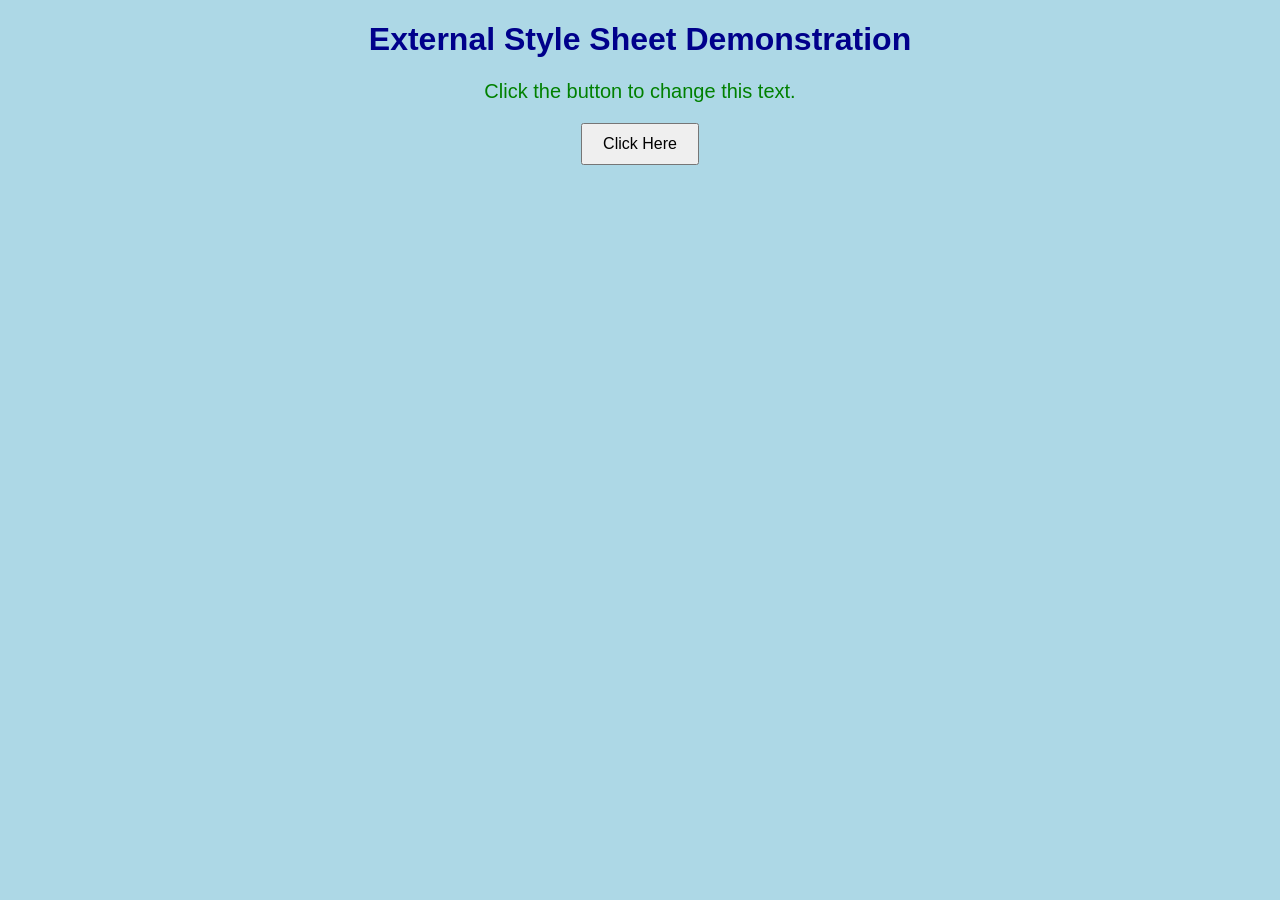
==== WEB-DESIGN/index.html @ 3231d5d3 "Upload Program 13 - External CSS with JavaScript" ====
<!DOCTYPE html>
<html>
<head>
    <title>External CSS with JavaScript</title>
    
    <!-- External CSS -->
    <link rel="stylesheet" type="text/css" href="style.css"/>

</head>

<body>
 
    <h1>External Style Sheet Demonstration</h1>

    <p id="message">Click the button to change this text.</p>

    <button onclick="changeText()">Click Here</button>

</body>

    <script>
       function changeText() {
         document.getElementById("message").innerHTML = "Welcome to JavaScript";
       }
    </script>
</html>
---- WEB-DESIGN/style.css ----
body {
    font-family: Arial;
    background-color: lightblue;
    text-align: center;
}

h1 {
    color: darkblue;
}

p {
   font-size: 20px;
   color: green;
}

button{
   padding: 10px 20px;
   font-size: 16px;
}
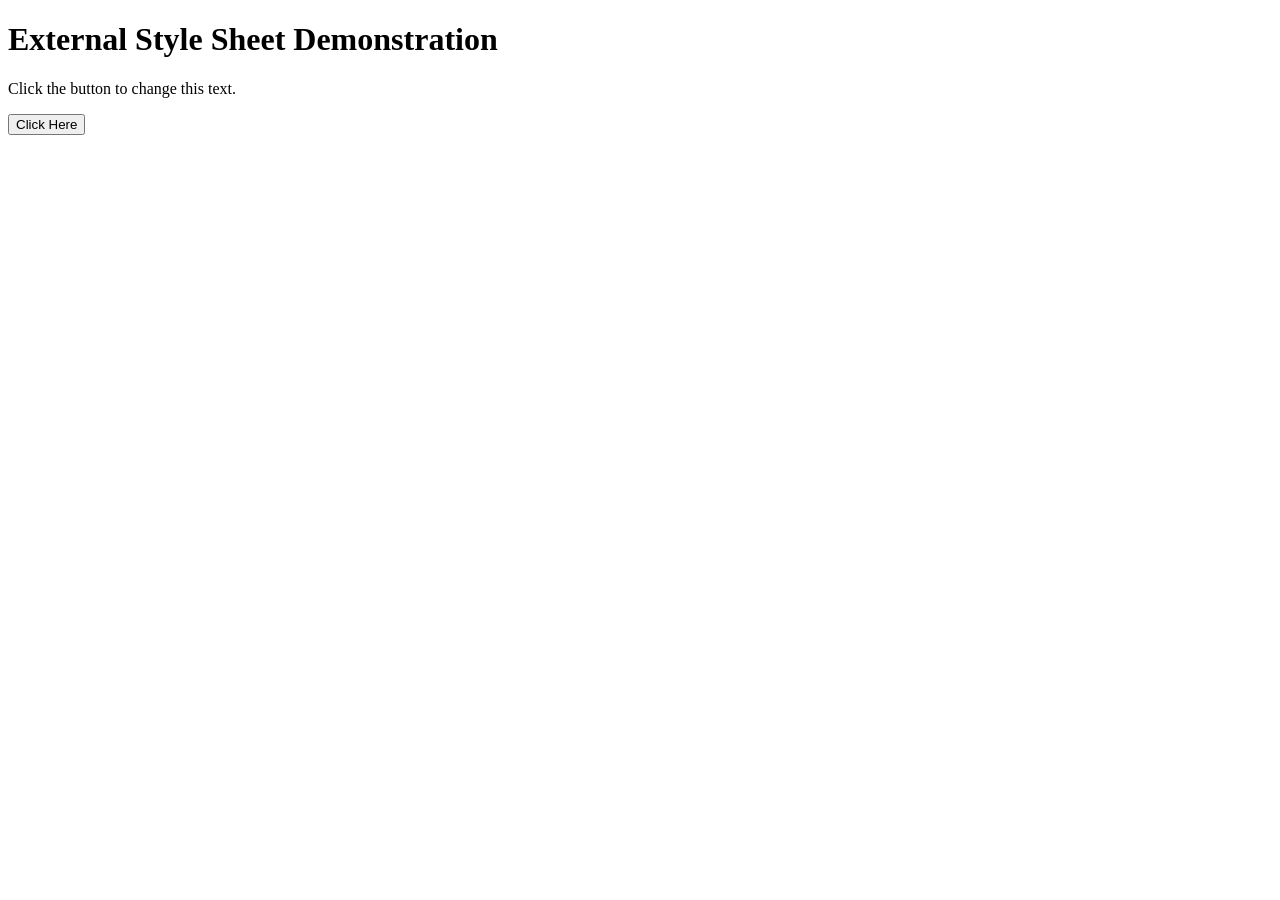
==== commit 6624741b: "Upload Program 13 HTML" ====
--- a/WEB-DESIGN/index.html
+++ b/WEB-DESIGN/index.html
@@ -4,7 +4,7 @@
     <title>External CSS with JavaScript</title>
     
     <!-- External CSS -->
-    <link rel="stylesheet" type="text/css" href="style.css"/>
+    <link rel="stylesheet" href="Program13.css">
 
 </head>
 
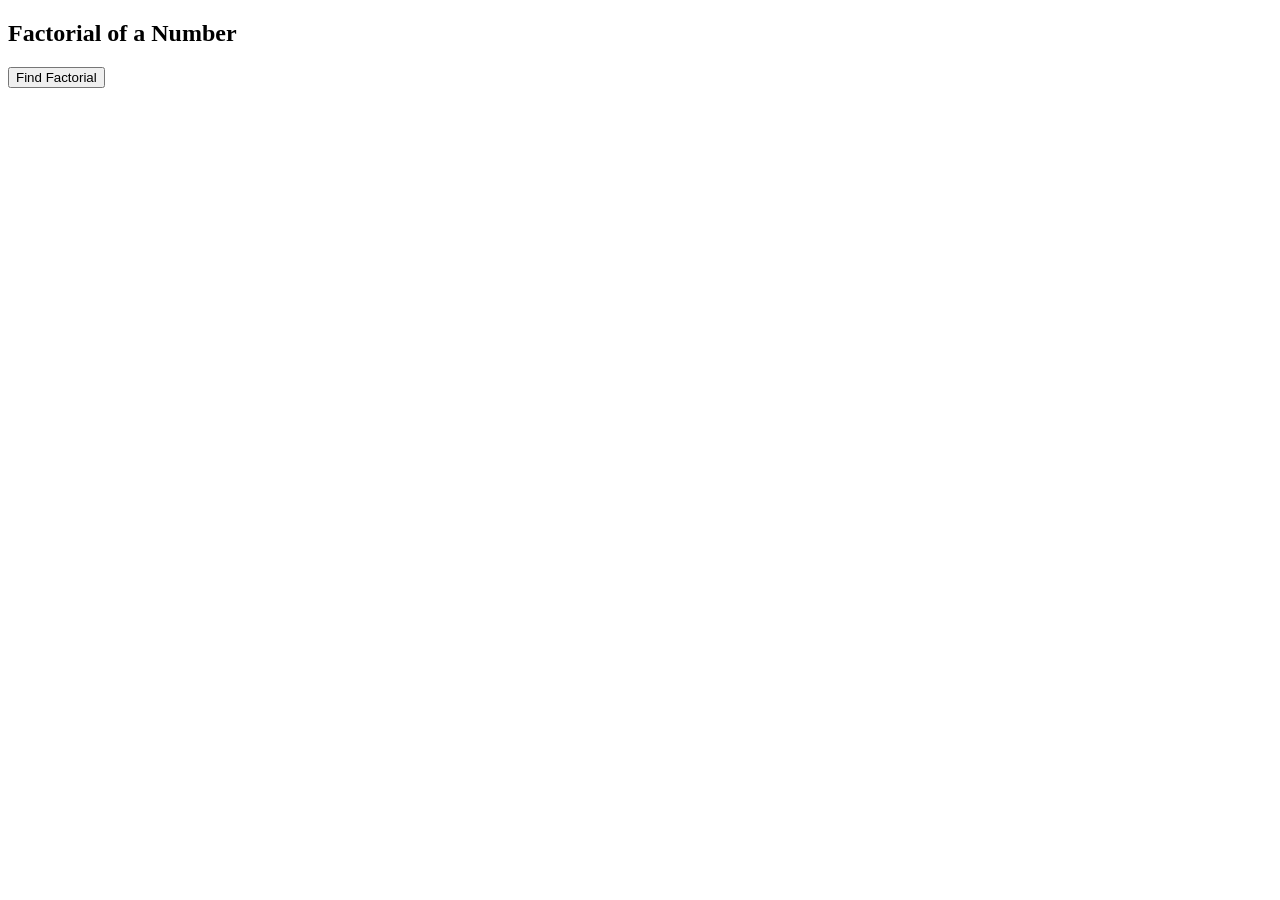
==== commit 3490ce1b: "Upload Program 14 - Factorial using External JavaScript" ====
--- a/WEB-DESIGN/index.html
+++ b/WEB-DESIGN/index.html
@@ -1,27 +1,17 @@
 <!DOCTYPE html>
 <html>
-<head>
-    <title>External CSS with JavaScript</title>
-    
-    <!-- External CSS -->
-    <link rel="stylesheet" href="Program13.css">
+<head> 
+   <title>Factorial of a Number</title>
 
+   <!--External JavaScript File-->
+   <script src="factorial.js"></script>
 </head>
 
 <body>
- 
-    <h1>External Style Sheet Demonstration</h1>
 
-    <p id="message">Click the button to change this text.</p>
+   <h2>Factorial of a Number</h2>
 
-    <button onclick="changeText()">Click Here</button>
+   <button onclick="findFactorial()">Find Factorial</button>
 
 </body>
-
-    <script>
-       function changeText() {
-         document.getElementById("message").innerHTML = "Welcome to JavaScript";
-       }
-    </script>
 </html>
-
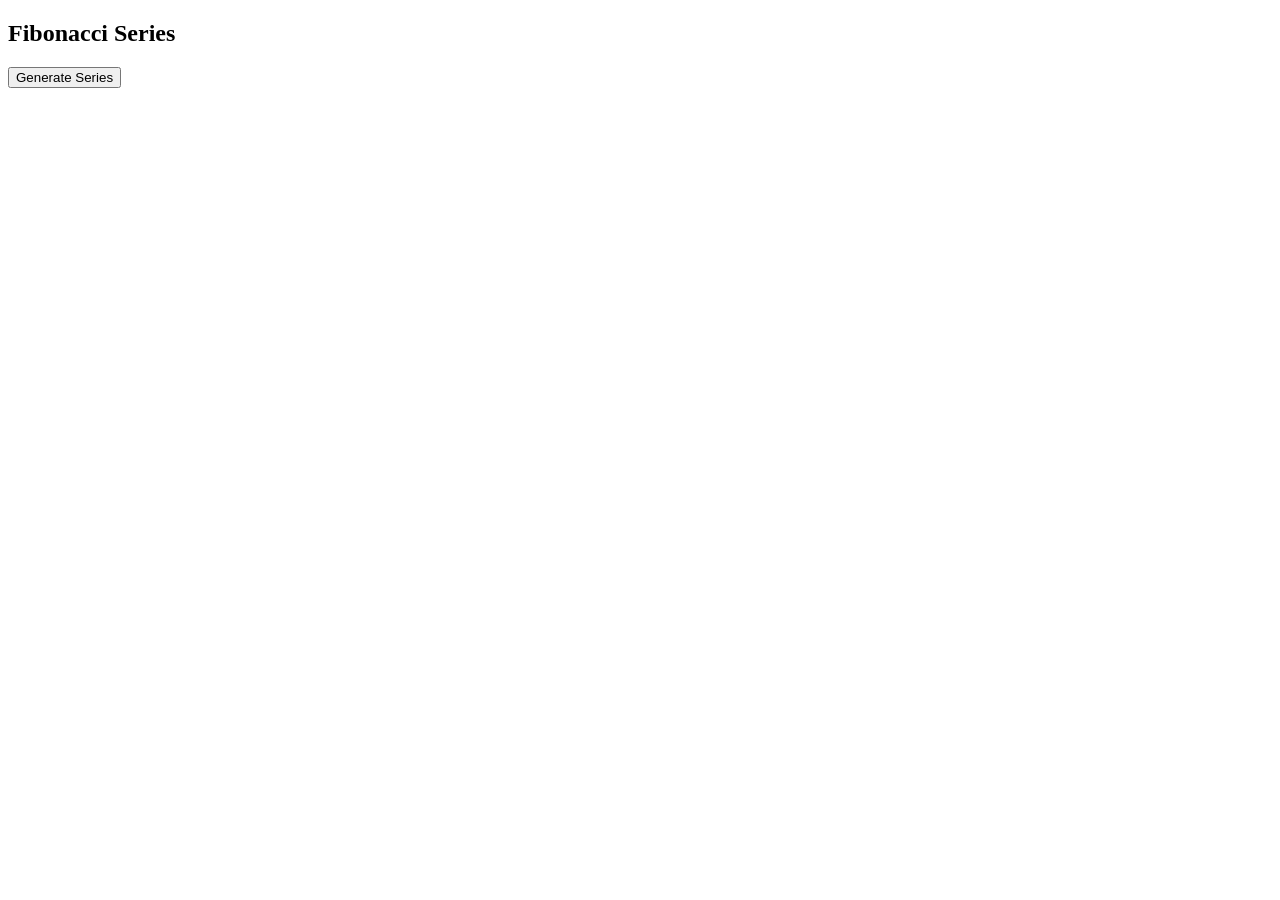
==== commit 2b9267ec: "Upload Program 15 - Fibonacci Series" ====
--- a/WEB-DESIGN/index.html
+++ b/WEB-DESIGN/index.html
@@ -1,17 +1,37 @@
+
 <!DOCTYPE html>
 <html>
-<head> 
-   <title>Factorial of a Number</title>
-
-   <!--External JavaScript File-->
-   <script src="factorial.js"></script>
+<head>
+    <title>Fibonacci Series</title>
 </head>
-
 <body>
 
-   <h2>Factorial of a Number</h2>
+    <h2>Fibonacci Series</h2>
 
-   <button onclick="findFactorial()">Find Factorial</button>
+    <button onclick="fibonacci()">Generate Series</button>
+
+    <p id="result"></p>
+
+    <script>
+        function fibonacci() {
+            var n = parseInt(prompt("Enter the value of N:"));
+
+            var a = 0;
+            var b = 1;
+            var series = "";
+
+            for (var i = 1; i <= n; i++) {
+                series = series + a + " ";
+
+                var c = a + b;
+                a = b;
+                b = c;
+            }
+
+            document.getElementById("result").innerHTML =
+                "Fibonacci Series: " + series;
+        }
+    </script>
 
 </body>
 </html>
